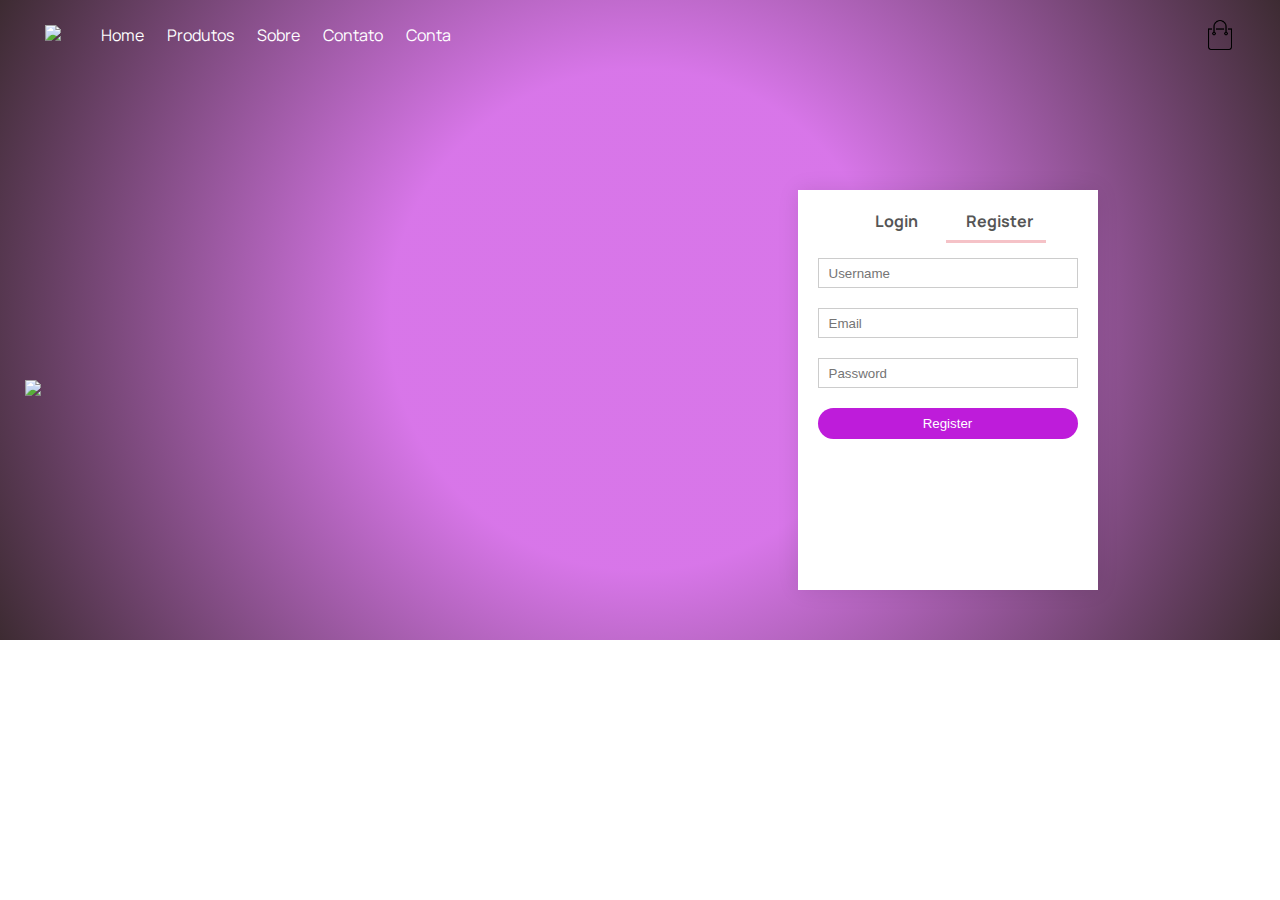
==== account.html @ 6ae7b8bd "feat: add account page" ====
<!doctype html>
<html lang="pt-BR">
<head>
    <meta charset="UTF-8">
    <meta name="viewport"
          content="width=device-width, user-scalable=no, initial-scale=1.0, maximum-scale=1.0, minimum-scale=1.0">
    <meta http-equiv="X-UA-Compatible" content="ie=edge">
    <title>Account - Haunted | Website</title>
    <link rel="stylesheet" href="css/style.css">
    <link href="https://fonts.googleapis.com/css2?family=Manrope:wght@200;300;400;500;600;700&display=swap"
          rel="stylesheet">
    <link rel="shortcut icon" href="images/haunted_logo.ico" type="image/x-icon">
</head>
<body>
<div class="header">
    <div class="container">
        <div class="navbar">
            <div class="logo">
                <img src="images/haunted_logo.png" width="125px">
            </div>
            <nav>
                <ul id="MenuItems">
                    <li><a href="">Home</a></li>
                    <li><a href="">Produtos</a></li>
                    <li><a href="">Sobre</a></li>
                    <li><a href="">Contato</a></li>
                    <li><a href="">Conta</a></li>
                </ul>
            </nav>
            <img src="images/cart.png" width="30px" height="30px" class="cart-icon">
            <img src="images/menu.png" class="menu-icon"
                 onclick="menutoggle()">
        </div>
    </div>

    <!----- Account page---->

    <div class="account-page">
        <div class="container">
            <div class="row">
                <div class="col-2">
                    <img src="images/haunted_logo.png" width="100%">
                </div>

                <div class="col-2">
                    <div class="form-container">
                        <div class="form-btn">
                            <span onclick="login()">Login</span>
                            <span onclick="register()">Register</span>
                            <hr id="Indicator">
                        </div>

                        <form id="LoginForm">
                            <input type="text" placeholder="Username">
                            <input type="password" placeholder="Password">
                            <button type="submit" class="btn">Login</button>
                            <a href="">Forget Password</a>
                        </form>

                        <form id="RegisterForm">
                            <input type="text" placeholder="Username">
                            <input type="email" placeholder="Email">
                            <input type="password" placeholder="Password">
                            <button type="submit" class="btn">Register</button>
                        </form>

                    </div>
                </div>
            </div>
        </div>
    </div>
</div>

<!----- js for toggle menu ---->

<script>
    var MenuItems = document.getElementById("MenuItems");
    MenuItems.style.maxHeight = "0px";

    function menutoggle() {
        if (MenuItems.style.maxHeight == "0px") {

            MenuItems.style.maxHeight = "200px";
        } else {
            MenuItems.style.maxHeight = "0px";
        }
    }

</script>

<!----- js for toggle form ---->

<script>
    var LoginForm = document.getElementById("LoginForm")
    var RegisterForm = document.getElementById("RegisterForm")
    var Indicator = document.getElementById("Indicator")

    function register() {
        RegisterForm.style.transform = "translateX(0px)";
        LoginForm.style.transform = "translateX(0px)";
        Indicator.style.transform = "translateX(100px)";
    }

    function login() {
        RegisterForm.style.transform = "translateX(300px)";
        LoginForm.style.transform = "translateX(300px)";
        Indicator.style.transform = "translateX(0px)";
    }
</script>


</body>
</html>
---- css/style.css ----
* {
    margin: 0;
    padding: 0;
    box-sizing: border-box;
}

body {
    font-family: 'Manrope', sans-serif;
}

.navbar {
    display: flex;
    align-items: center;
    padding: 20px;
}


nav {
    flex: 1;
    text-align: left;
    margin-left: 40px;
}

nav ul {
    display: inline-block;
    list-style-type: none;
}

nav ul li {
    display: inline-block;
    margin-right: 20px;

}

a {
    text-decoration: none;
    color: white;
}

p {
    color: white;
}

.small-container .col-4 p {
    color: black;

}

.container {
    max-width: 1300px;
    margin: auto;
    padding-left: 25px;
    padding-right: 25px;

}

.row {
    display: flex;
    align-items: center;
    flex-wrap: wrap;
    justify-content: space-around;

}

.row h1 {
    color: white;
}

.cart-icon {
    color: white;
}

.menu-icon {
    width: 28px;
    margin-left: 20px;
    display: none;
}

.col-2 {
    flex-basis: 50%;
    min-width: 300px;


}

.col-2 img {
    max-width: 100%;
    padding: 50px 0;

}

.col-2 h1 {
    font-size: 50px;
    line-height: 60px;
    margin: 25px 0;


}

.btn {
    display: inline-block;
    background: rgb(190, 28, 218);
    color: white;
    padding: 8px 30px;
    margin: 30px 0;
    border-radius: 30px;
    transition: background 0.5s;
}

.btn:hover {
    background: #563434;

}

.header {
    background: rgb(190, 28, 218);
    background: radial-gradient(circle, rgba(190, 28, 218, 0.6054796918767507) 35%, rgba(61, 43, 50, 1) 100%);
}

.header .row {
    margin-top: 70px;

}

.categories {
    margin: 70px 0;
}

.col-3 {
    flex-basis: 30%;
    min-width: 250px;
    margin-bottom: 30px;
}

.col-3 img {
    width: 100%;
}

.small-container {
    max-width: 1080px;
    margin: auto;
    padding-left: 25px;
    padding-right: 25px;
}

.col-4 {
    flex-basis: 25%;
    padding: 10px;
    min-width: 200px;
    margin-bottom: 50px;
    transition: transform 0.5s;
}

.col-4 img {
    width: 100%;
}

.title {
    text-align: center;
    margin: 0 auto 80px;
    position: relative;
    line-height: 60px;
    color: #555;
}

.title::after {
    content: "";
    background: rgb(190, 28, 218);
    width: 80px;
    height: 5px;
    border-radius: 5px;
    position: absolute;
    bottom: 0;
    left: 50%;
    transform: translate(-50%);
}

h4 {
    color: #555;
    font-weight: normal;
}

.col-4 p {
    font-size: 14px;

}

.col-4:hover {
    transform: translateY(-5px);
}

/*----- offer ---->*/


.offer {
    background: radial-gradient(circle, rgba(190, 28, 218, 0.6054796918767507) 35%, rgba(61, 43, 50, 1) 100%);
    margin-top: 80px;
    padding: 30px 0;

}

.col-2 .offer-img {
    padding: 50px;
}

small {
    color: #555;

}

/*----- testimonial ---->*/
.testimonial {
    padding-top: 100px;
}

.testimonial .col-3 {
    text-align: center;
    padding: 40px 20px;
    box-shadow: 0 0 20px 0 rgba(0, 0, 0, 0.1);
    cursor: pointer;
    transition: transform 0.5s;
}

.testimonial .col-3 img {
    width: 50px;
    margin-top: 20px;
    border-radius: 50%;
}

.testimonial .col-3:hover {
    transform: translateY(-10px);
}

.fa .fa-quote-left {
    font-size: 34px;
}

.col-3 p {
    font-size: 12px;
    margin: 12px 0;
    color: #777;
}

.testimonial .col-3 h3 {
    font-weight: 600;
    color: #555;
    font-size: 16px;
}

/*----- brands ---->*/

.brands {
    margin: 100px auto;
}

.col-5 {
    width: 160px;
}

.col-5 img {
    width: 100%;
    cursor: pointer;
    filter: grayscale(100%);
}

.col-5 img:hover {
    filter: grayscale(0);
}


/*----- footer ---->*/

.footer {
    background: black;
    color: white;
    font-size: 14px;
    padding: 60px 0 20px;

}

.footer p {
    color: white;
}

.footer h3 {
    color: #fff;
    margin-bottom: 20px;
}

.footer .haunted-logo-footer {
    width: 180px;
    margin-bottom: 20px;

}

.footer-col-2, .footer-col-3, .footer-col-4 {
    min-width: 100%;
    margin-bottom: 10px;


}


.footer-col-2 {
    flex: 1;
    text-align: center;
}


.footer-col-3 {
    flex-basis: 12%;
    text-align: center;
}

.footer-col-4 {
    flex-basis: 12%;
    text-align: center;
}

ul {
    list-style-type: none;
}

.app-logo {
    margin-top: 20px;
}

.app-logo img {
    width: 140px;
}

.footer hr {
    border: none;
    background: #b5b5b5;
    height: 1px;
    margin: 20px 0;
}

.copyright {
    text-align: center;
}

/*----- cart items ---->*/
.cart-page {
    margin: 80px auto;

}

table {
    width: 100%;
    border-collapse: collapse;

}

.cart-info {
    display: flex;
    flex-wrap: wrap;
}

.cart-info p {
    color: black;
}

th {
    text-align: left;
    padding: 5px;
    color: white;
    background: #f5c2c7;
    font-weight: normal;
}

td {
    padding: 10px 5px;

}

td input {
    width: 40px;
    height: 30px;
    padding: 5px;

}

td a {
    color: #f5c2c7;
    font-size: 12px;

}

.cart-info .removerCarrinho {
    color: black;

}

td img {
    width: 80px;
    height: 80px;
    margin-right: 10px;
}

.total-price {
    display: flex;
    justify-content: flex-end;
}

.total-price table {
    border-top: 3px solid #f5c2c7;
    width: 100%;
    max-width: 400px;
}

td:last-child {
    text-align: right;

}

th:last-child {
    text-align: right;
}

/*----- account page ---->*/

.account-page {
    padding: 50px 0;

}

.form-container {
    background: white;
    width: 300px;
    height: 400px;
    position: relative;
    text-align: center;
    padding: 20px 0;
    margin: auto;
    box-shadow: 0 0 20px 0 rgba(0, 0, 0, 0.1);
    overflow: hidden;
}

.form-container span {
    font-weight: bold;
    padding: 0 10px;
    color: #555;
    cursor: pointer;
    width: 100px;
    display: inline-block;

}

.form-btn {
    display: inline-block;

}

.form-container form {
    max-width: 300px;
    padding: 0 20px;
    position: absolute;
    transition: 1s;
}

form input {
    width: 100%;
    height: 30px;
    margin: 10px 0;
    padding: 0 10px;
    border: 1px solid #ccc;


}

form .btn {
    width: 100%;
    border: none;
    cursor: pointer;
    margin: 10px 0;

}

form .btn:focus {
    outline: none;
}

#LoginForm{
    left: -300px;
}

#RegisterForm{
    left: 0;
}

form a{
    font-size: 12px;

}

#Indicator{
    width: 100px;
    border: none;
    background: #f5c2c7;
    height: 3px;
    margin-top: 8px;
    transform: translateX(100px);
    transition: 1s;
}
/*----- media query for menu ---->*/

@media only screen and (max-width: 800px) {

    nav ul {
        position: absolute;
        top: 70px;
        left: 0;
        background: #333;
        width: 100%;
        overflow: hidden;
        transition: max-height 0.5s;
    }

    nav ul li {
        display: block;
        margin-right: 50px;
        margin-top: 10px;
        margin-bottom: 10px;

    }

    nav ul li a {
        color: #fff;

    }

    .menu-icon {
        display: block;
        cursor: pointer;

    }


    /*----- media query for less than 600 screen size ---->*/
    @media only screen and (max-width: 600px) {
        .row {
            text-align: center;

        }

        .col-2, .col-3, .col-4 {
            flex-basis: 100%;

        }

        .cart-info p {
            display: none;

        }

    }
}
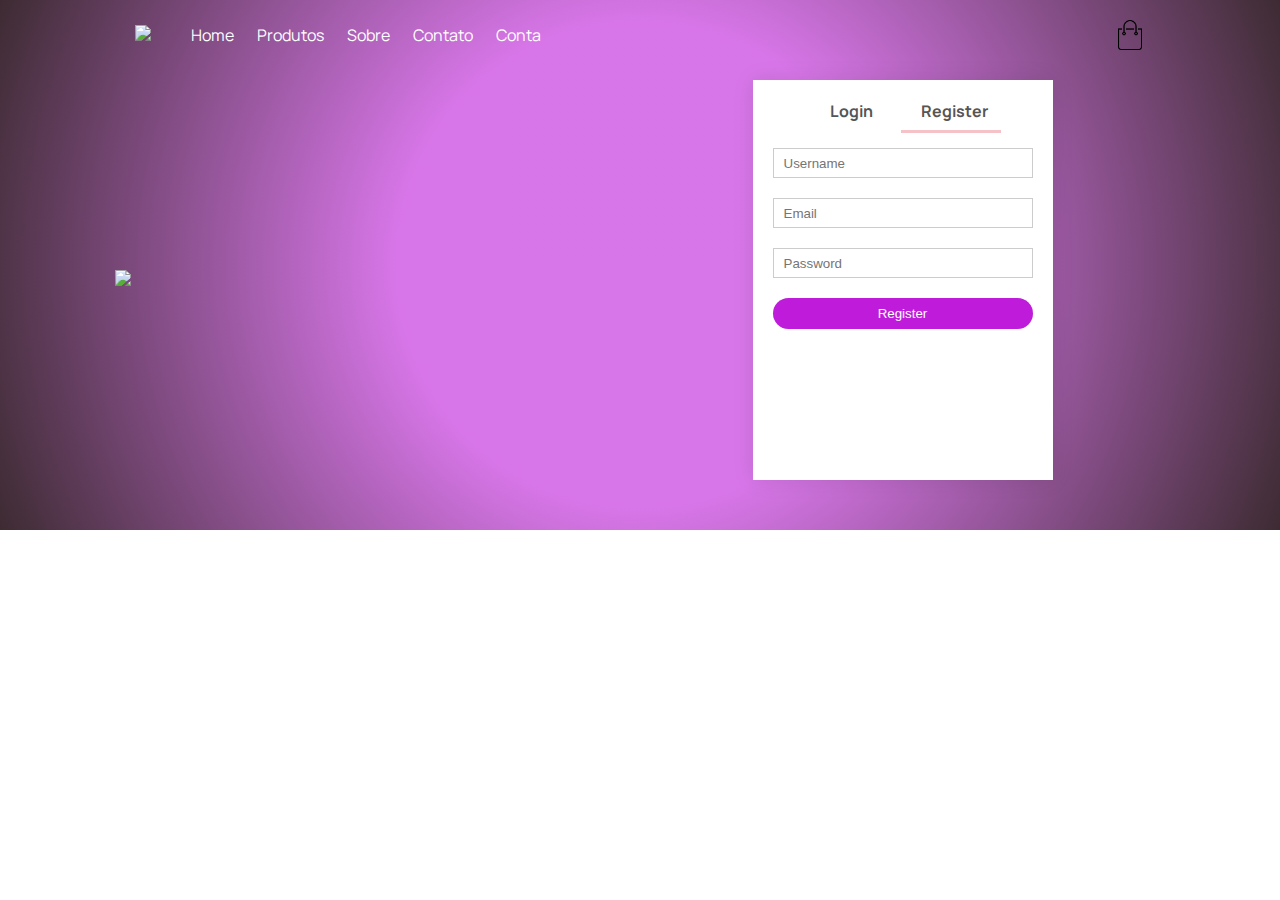
==== commit 2f8473d8: "feat: add navigation pages" ====
--- a/account.html
+++ b/account.html
@@ -16,15 +16,15 @@
     <div class="container">
         <div class="navbar">
             <div class="logo">
-                <img src="images/haunted_logo.png" width="125px">
+                <a href="index.html"> <img src="images/haunted_logo.png" width="125px"> </a>
             </div>
             <nav>
                 <ul id="MenuItems">
-                    <li><a href="">Home</a></li>
-                    <li><a href="">Produtos</a></li>
+                    <li><a href="index.html">Home</a></li>
+                    <li><a href="products.html">Produtos</a></li>
                     <li><a href="">Sobre</a></li>
                     <li><a href="">Contato</a></li>
-                    <li><a href="">Conta</a></li>
+                    <li><a href="account.html">Conta</a></li>
                 </ul>
             </nav>
             <img src="images/cart.png" width="30px" height="30px" class="cart-icon">
--- a/css/style.css
+++ b/css/style.css
@@ -47,7 +47,7 @@
 }
 
 .container {
-    max-width: 1300px;
+    max-width: 1100px;
     margin: auto;
     padding-left: 25px;
     padding-right: 25px;
@@ -118,12 +118,12 @@
 }
 
 .header .row {
-    margin-top: 70px;
+    margin-top: -40px;
 
 }
 
 .categories {
-    margin: 70px 0;
+    margin: 300px 0;
 }
 
 .col-3 {
@@ -142,6 +142,8 @@
     padding-left: 25px;
     padding-right: 25px;
 }
+
+
 
 .col-4 {
     flex-basis: 25%;
@@ -161,6 +163,14 @@
     position: relative;
     line-height: 60px;
     color: #555;
+}
+.title-product{
+    text-align: center;
+    margin: 100px auto 80px;
+    position: relative;
+    line-height: 60px;
+    color: #555;
+
 }
 
 .title::after {
@@ -346,6 +356,7 @@
 
 }
 
+
 table {
     width: 100%;
     border-collapse: collapse;
@@ -481,20 +492,20 @@
     outline: none;
 }
 
-#LoginForm{
+#LoginForm {
     left: -300px;
 }
 
-#RegisterForm{
+#RegisterForm {
     left: 0;
 }
 
-form a{
+form a {
     font-size: 12px;
 
 }
 
-#Indicator{
+#Indicator {
     width: 100px;
     border: none;
     background: #f5c2c7;
@@ -503,6 +514,79 @@
     transform: translateX(100px);
     transition: 1s;
 }
+
+/*----- swiper---->*/
+
+.container-swiper {
+    width: 100%;
+    height: 100vh;
+    display: flex;
+    align-items: center;
+    justify-content: center;
+
+}
+
+.swiper {
+    width: 100%;
+    min-height: 100%;
+    padding: 40px;
+    display: flex;
+    justify-content: center;
+    align-items: center;
+    flex-direction: column;
+    margin-top: 100px;
+
+}
+
+.swiper-slide img {
+    width: 30%;
+    min-height: 30%;
+    margin: auto;
+    display: flex;
+    justify-content: center;
+    align-items: center;
+    flex-direction: column;
+}
+
+.swiper .swiper-pagination-bullet-active {
+    background: white;
+}
+
+
+.fullbanner {
+    background: transparent !important;
+    height: 100vh;
+    position: relative;
+    width: 100%;
+
+}
+
+.swiper-wrapper {
+    box-sizing: content-box;
+    display: flex;
+    height: 100%;
+    position: relative;
+    width: 100%;
+    z-index: 1;
+
+
+}
+.swiper-slide {
+    flex-shrink: 0;
+    height: 100%;
+    position: relative;
+    transition-property: transform;
+    width: 100%;
+}
+
+.fullbanner img {
+    height: 100%;
+    -o-object-fit: cover;
+    object-fit: cover;
+    width: 100%;
+
+}
+
 /*----- media query for menu ---->*/
 
 @media only screen and (max-width: 800px) {
@@ -554,6 +638,13 @@
 
         }
 
+
     }
-}
-
+    @media (max-width: 767px) {
+
+        .desktop {
+            display: none;
+        }
+    }
+}
+
